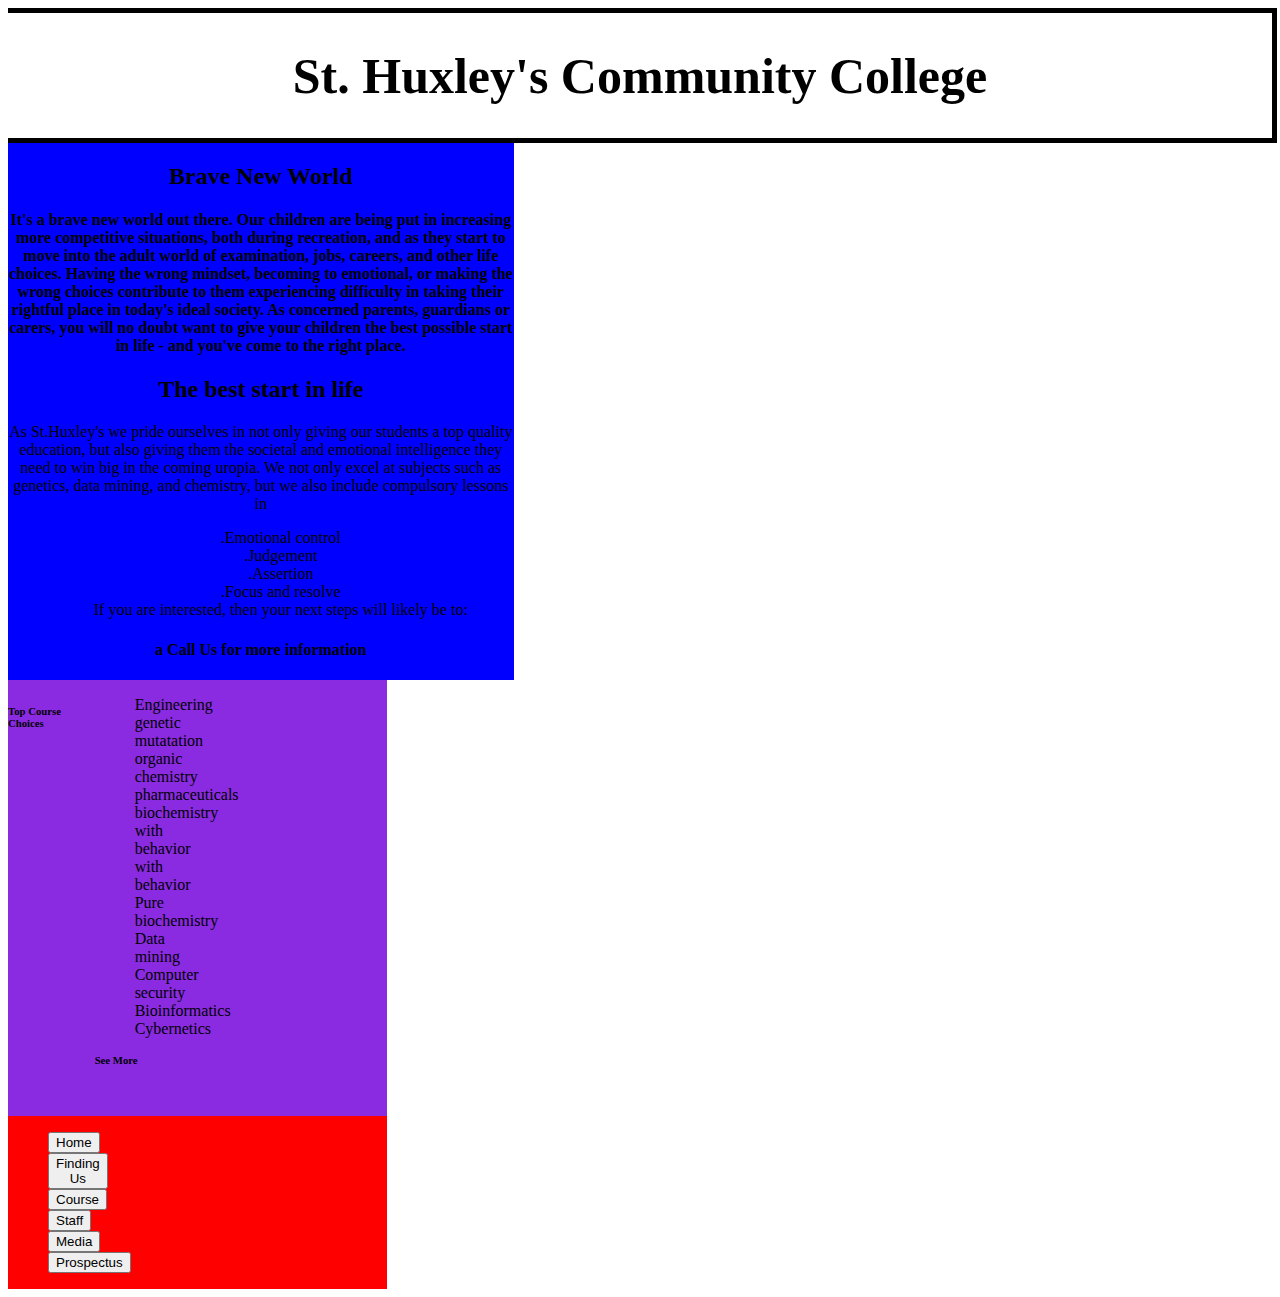
==== index.html @ f349cec6 "class commit" ====
<!DOCTYPE html>
<html lang="en">
<head>
    <meta charset="UTF-8">
    <meta name="viewport" content="width=device-width, initial-scale=1.0">
    <title>Document</title>
    <link rel="stylesheet" href="style.css">
    <link rel="preconnect" href="https://fonts.googleapis.com">
<link rel="preconnect" href="https://fonts.gstatic.com" crossorigin>
<link href="https://fonts.googleapis.com/css2?family=Roboto:ital,wght@0,100..900;1,100..900&display=swap" rel="stylesheet">
</head>
<body>

<header>
    <h1> St. Huxley's Community College</h1>
</header>


<div>
<div id="main-container"></div>
<div id="white-column2"></div>
<div id="white-column3"></div>
</div>


<main class="container">
<section class="column">
    <div class="white-column1">
        <div class="text">

<h2>Brave New World</h2>

    <h4>It's a brave new world out there. Our children are being put in increasing more
competitive situations, both during recreation, and as they start to move into the 
adult world of examination, jobs, careers, and other life choices. Having the 
wrong mindset, becoming to emotional, or making the wrong choices contribute
to them experiencing difficulty in taking their rightful place in today's
ideal society.

As concerned parents, guardians or carers, you will no doubt want to give your
children the best possible start in life - and you've come to the right place.</h4>

<h2>The best start in life</h2>

As St.Huxley's we pride ourselves in not only giving our students a top quality
education, but also giving them the societal and emotional intelligence they need
to win big in the coming uropia.  We not only excel at subjects such as genetics, 
data mining, and chemistry, but we also include compulsory lessons in 
    
<ul>
  <li>.Emotional control </li> 
   <li>.Judgement</li> 
   <li>.Assertion </li> 
   <li>.Focus and resolve</li> 
<li>If you are interested, then your next steps will likely be to:</li>
</ul>
       <h4> a Call Us for more information</h4>
       </main>
       </section>
        </div>
        </div>
            

<section class="column2"> </section>
    <div class="white-column2">

                <h6>Top Course Choices</h6>

    <div>
<nav> 
  <ol type="i">

    <li><a  href="Engineering.html">Engineering</li></a>
    <li><a  href="Genetic mutation.html">genetic mutatation</li></a>
    <li><a  href="Organic chemistry.html">organic chemistry</li></a>
    <li><a  href="Pharmaceuticals.html">pharmaceuticals</li></a>
    <li><a  href="biochemistry with behavior.html"> biochemistry with behavior with behavior</a></li>
    <li><a  href="Pure biochemistry.html">Pure biochemistry</li></a>
    <li><a  href="Data mining.html"> Data mining </li></a>
    <li><a  href="Computer security.html">Computer security</li></a>
    <li><a  href="Bioinformatics.html">Bioinformatics</li></a>
    <li><a  href="Cybernetics.html">Cybernetics </a></li>
</ol>
</nav>
<h6>See More</h6>
</div>
    </div>
         </div>

<div class="column3">
    <div class="white-column3">

            <div>
         <nav>
        <ul style="list-style-type:circle;">
            <li><button>Home</button>
            <li><button>Finding Us</button>
            <li><button>Course</button>
            <li><button>Staff</button>
            <li><button>Media</button>
            <li><button>Prospectus</button>
        </ul>
    </nav>
   </div>
</div>
</div>
    
</body>
</html>
---- style.css ----
.roboto-font{
    font-family: "Roboto", sans-serif;
}

.html{font-size: 10px;}

.div {column-count: 3;}

header{ border-top: 5px solid black;
border-bottom: 5px solid black;
border-right: 5px solid black;
display: flex;
justify-content: center;
align-items: center;
width: 100%;
height:20%;
}
h1{ 
    font-size: 50px;
}
/* nav ul{
    display: flex;
    justify-content: space-around;
} */
a{
    text-decoration: none;
    color: black;
}

li{
    list-style: none;
}

li:hover{
    background-color: lightblue;
}

#main-container{
    width: 100%;
    justify-content: space-around;
    height: 80%;
    display: flex;

}

.column{
    display: flex;
    flex-direction: column;
    flex-basis: 100%;
    flex: 1;
    border-radius: 8px;
    text-align: center;
}

.white-column1{
    background-color: blue;
    height: 100%;
    width: 40%;
    justify-content: center;
}
 .column2{
    display: flex;
    flex-direction: column;
    flex-basis: 100%;
    justify-content: center; 
    border-radius: 8px;
    text-align: center;

}

.white-column2{
    background-color: blueviolet;
    height: 100%;
    width: 30%;
    display: flex;
    justify-content: center;
    justify-content: middle;

}

.white-column3{
    background-color: red;
    width: 30%;
    height: 100%;
    display: flex;
    flex-basis: 100%;
    flex-direction: column;
    justify-content: top right;

}

nav{
    display: flex;
    flex-direction: column ;
    justify-content: right;
    width: 25%;
    height: 80%;
}
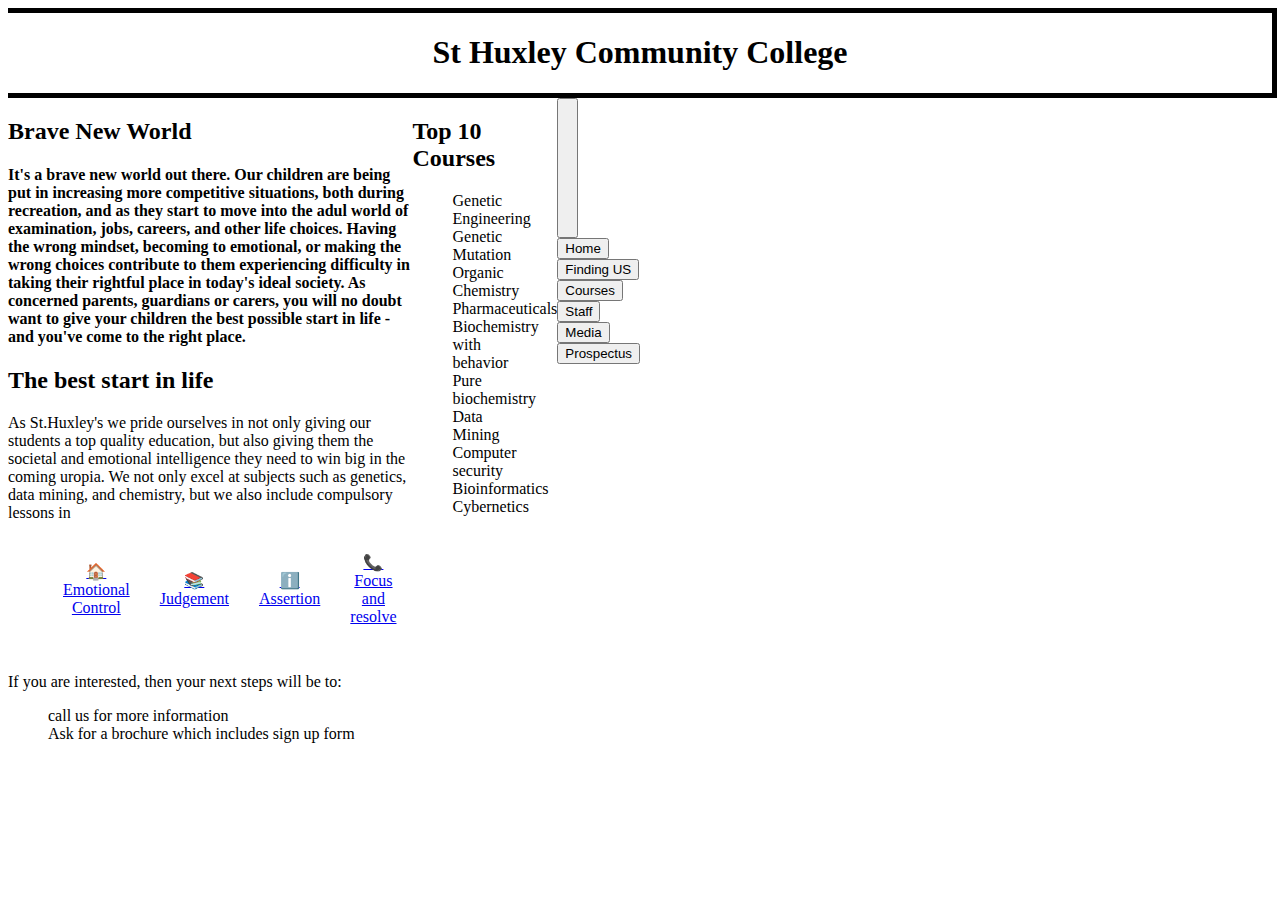
==== commit 9d745a67: "final page" ====
--- a/index.html
+++ b/index.html
@@ -3,107 +3,80 @@
 <head>
     <meta charset="UTF-8">
     <meta name="viewport" content="width=device-width, initial-scale=1.0">
-    <title>Document</title>
+    <title>Capstone </title>
     <link rel="stylesheet" href="style.css">
-    <link rel="preconnect" href="https://fonts.googleapis.com">
-<link rel="preconnect" href="https://fonts.gstatic.com" crossorigin>
-<link href="https://fonts.googleapis.com/css2?family=Roboto:ital,wght@0,100..900;1,100..900&display=swap" rel="stylesheet">
 </head>
 <body>
+    <header>
+        <h1>St Huxley Community College</h1>
+    </header>
 
-<header>
-    <h1> St. Huxley's Community College</h1>
-</header>
+    <div class="container">
+       
+       <main class="content">
+                <h2>Brave New World</h2>
 
+                <h4>It's a brave new world out there. Our children are being put in increasing more
+                competitive situations, both during recreation, and as they start to move into the 
+                adul world of examination, jobs, careers, and other life choices. Having the 
+                wrong mindset, becoming to emotional, or making the wrong choices contribute
+                to them experiencing difficulty in taking their rightful place in today's
+                ideal society.
 
-<div>
-<div id="main-container"></div>
-<div id="white-column2"></div>
-<div id="white-column3"></div>
-</div>
+                As concerned parents, guardians or carers, you will no doubt want to give your
+                children the best possible start in life - and you've come to the right place.</h4>
 
+                <h2>The best start in life</h2>
 
-<main class="container">
-<section class="column">
-    <div class="white-column1">
-        <div class="text">
+                As St.Huxley's we pride ourselves in not only giving our students a top quality
+                education, but also giving them the societal and emotional intelligence they need
+                to win big in the coming uropia.  We not only excel at subjects such as genetics, 
+                data mining, and chemistry, but we also include compulsory lessons in 
 
-<h2>Brave New World</h2>
+                <nav class="sidebar">
+                    <ul class="custom-list2">
+                        <li><a href="#">🏠 Emotional Control</a></li>
+                        <li><a href="#">📚 Judgement</a></li>
+                        <li><a href="#">ℹ️ Assertion</a></li>
+                        <li><a href="#">📞 Focus and resolve</a></li>
+                    </ul>
+                </nav>
+        </main>
 
-    <h4>It's a brave new world out there. Our children are being put in increasing more
-competitive situations, both during recreation, and as they start to move into the 
-adult world of examination, jobs, careers, and other life choices. Having the 
-wrong mindset, becoming to emotional, or making the wrong choices contribute
-to them experiencing difficulty in taking their rightful place in today's
-ideal society.
+        <aside class="sidebar-right">
+            <h2>Top 10 Courses</h2>
+            <ul class="custom-list">
+                <li>Genetic Engineering</li>
+                <li>Genetic Mutation</li>
+                <li>Organic Chemistry</li>
+                <li>Pharmaceuticals</li>
+                <li>Biochemistry with behavior</li>
+                <li>Pure biochemistry</li>
+                <li>Data Mining</li>
+                <li>Computer security</li>
+                <li>Bioinformatics</li>
+                <li>Cybernetics</li>
+            </ul>
+             </aside>
+                <aside>
+                <button class ="custom-list3">
+                     <button class="nav-button"> Home </button>
+                     <button class="nav-button"> Finding US </button>
+                     <button class="nav-button"> Courses </button>
+                     <button class="nav-button"> Staff </button>
+                     <button class="nav-button"> Media </button>
+                     <button class="nav-button"> Prospectus </button>
+                </button>
+            </aside>
+        </div>
 
-As concerned parents, guardians or carers, you will no doubt want to give your
-children the best possible start in life - and you've come to the right place.</h4>
-
-<h2>The best start in life</h2>
-
-As St.Huxley's we pride ourselves in not only giving our students a top quality
-education, but also giving them the societal and emotional intelligence they need
-to win big in the coming uropia.  We not only excel at subjects such as genetics, 
-data mining, and chemistry, but we also include compulsory lessons in 
-    
-<ul>
-  <li>.Emotional control </li> 
-   <li>.Judgement</li> 
-   <li>.Assertion </li> 
-   <li>.Focus and resolve</li> 
-<li>If you are interested, then your next steps will likely be to:</li>
-</ul>
-       <h4> a Call Us for more information</h4>
-       </main>
-       </section>
-        </div>
-        </div>
-            
-
-<section class="column2"> </section>
-    <div class="white-column2">
-
-                <h6>Top Course Choices</h6>
-
-    <div>
-<nav> 
-  <ol type="i">
-
-    <li><a  href="Engineering.html">Engineering</li></a>
-    <li><a  href="Genetic mutation.html">genetic mutatation</li></a>
-    <li><a  href="Organic chemistry.html">organic chemistry</li></a>
-    <li><a  href="Pharmaceuticals.html">pharmaceuticals</li></a>
-    <li><a  href="biochemistry with behavior.html"> biochemistry with behavior with behavior</a></li>
-    <li><a  href="Pure biochemistry.html">Pure biochemistry</li></a>
-    <li><a  href="Data mining.html"> Data mining </li></a>
-    <li><a  href="Computer security.html">Computer security</li></a>
-    <li><a  href="Bioinformatics.html">Bioinformatics</li></a>
-    <li><a  href="Cybernetics.html">Cybernetics </a></li>
-</ol>
-</nav>
-<h6>See More</h6>
-</div>
-    </div>
-         </div>
-
-<div class="column3">
-    <div class="white-column3">
-
-            <div>
-         <nav>
-        <ul style="list-style-type:circle;">
-            <li><button>Home</button>
-            <li><button>Finding Us</button>
-            <li><button>Course</button>
-            <li><button>Staff</button>
-            <li><button>Media</button>
-            <li><button>Prospectus</button>
-        </ul>
-    </nav>
-   </div>
-</div>
-</div>
-    
+    <footer>
+        <p>If you are interested, then your next steps will be to:
+            <ul>
+                <li>call us for more information</li>
+                <li>Ask for a brochure which includes sign up form</li>
+            </ul>
+        </p>
+    </footer>
 </body>
-</html>+</html>
--- a/style.css
+++ b/style.css
@@ -1,10 +1,7 @@
 
-.roboto-font{
-    font-family: "Roboto", sans-serif;
-}
 
 .html{font-size: 10px;}
-
+ 
 .div {column-count: 3;}
 
 header{ border-top: 5px solid black;
@@ -16,84 +13,62 @@
 width: 100%;
 height:20%;
 }
-h1{ 
-    font-size: 50px;
-}
-/* nav ul{
+
+.container {
+    width: 50%;
+    justify-content: space-around;
+    height: 50%;
     display: flex;
-    justify-content: space-around;
-} */
-a{
-    text-decoration: none;
-    color: black;
 }
 
-li{
+.sidebar {
+    width: 25%;
+    color: white;
+    align-items: center;
+    display: flex;
+}
+
+.sidebar ul {
+    list-style: none;
+    width: 25%;
+}
+
+.sidebar ul li {
+    padding: 15px;
+    text-align: center;
+    display: flex;
+}
+
+li {
     list-style: none;
 }
 
-li:hover{
-    background-color: lightblue;
-}
-
-#main-container{
-    width: 100%;
+li:hover {
+    background-color: wheat;
+    width: 60%;
     justify-content: space-around;
     height: 80%;
     display: flex;
-
 }
 
-.column{
-    display: flex;
-    flex-direction: column;
-    flex-basis: 100%;
-    flex: 1;
-    border-radius: 8px;
-    text-align: center;
+.custom-list {
+    height: 25%;
+    width: 25%;
+    justify-content: center;
 }
 
-.white-column1{
-    background-color: blue;
-    height: 100%;
-    width: 40%;
-    justify-content: center;
-}
- .column2{
+.custom-list2 {
+    height: 25%;
+    width: 25%;
+    align-items: center;
     display: flex;
-    flex-direction: column;
-    flex-basis: 100%;
-    justify-content: center; 
-    border-radius: 8px;
-    text-align: center;
-
 }
 
-.white-column2{
-    background-color: blueviolet;
-    height: 100%;
-    width: 30%;
+.custom-list3 {
+    height: 25%;
+    width: 25%;
+    justify-content: right;
     display: flex;
-    justify-content: center;
-    justify-content: middle;
-
 }
 
-.white-column3{
-    background-color: red;
-    width: 30%;
-    height: 100%;
-    display: flex;
-    flex-basis: 100%;
-    flex-direction: column;
-    justify-content: top right;
 
-}
-
-nav{
-    display: flex;
-    flex-direction: column ;
-    justify-content: right;
-    width: 25%;
-    height: 80%;
-}